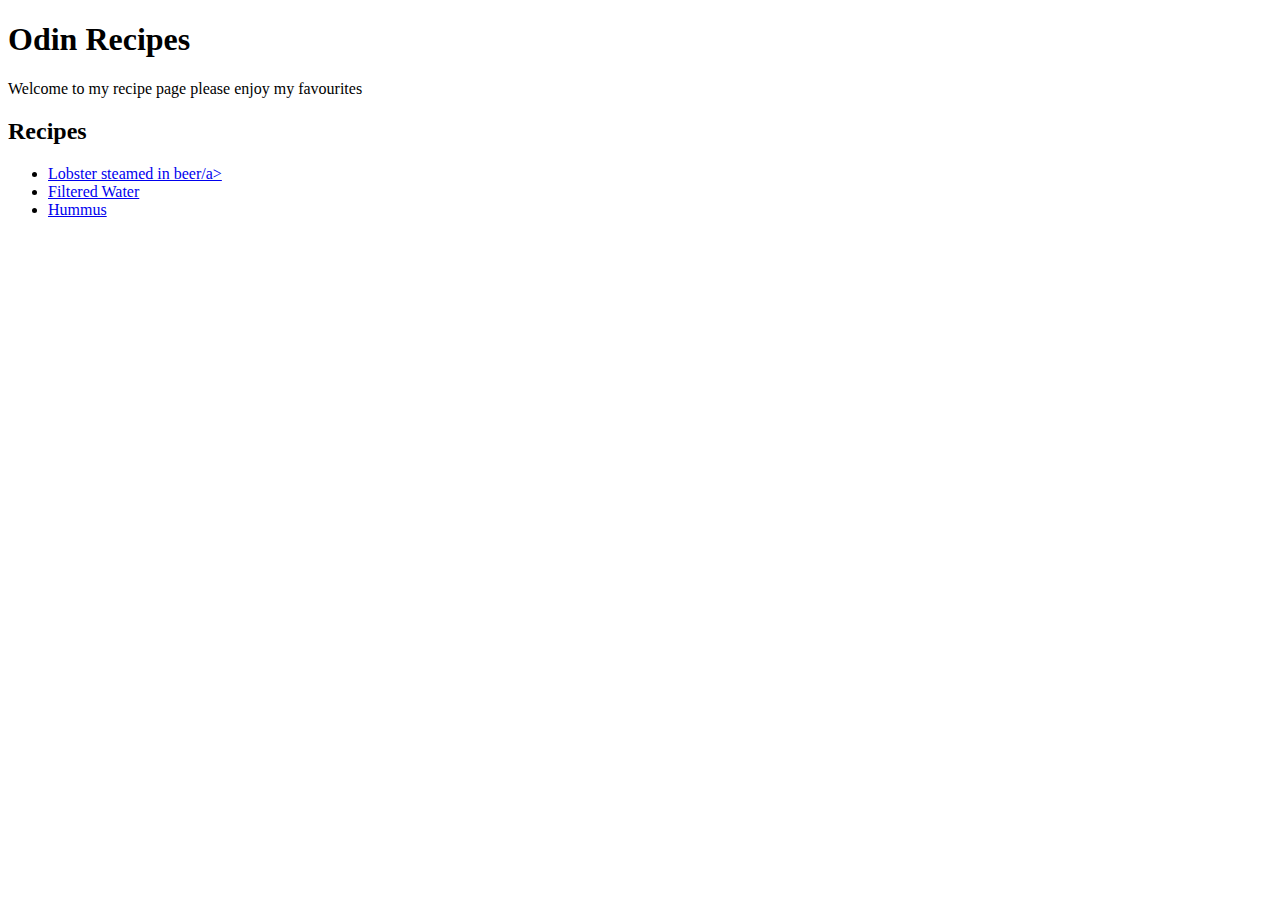
==== index.html @ fe9202e5 "added 3 recipe pages and fished the whole project" ====
<!DOCTYPE html>
<html lang="en">
<head>
    <meta charset="UTF-8">
    <meta name="viewport" content="width=device-width, initial-scale=1.0">
    <title>Document</title>
</head>
<body>
    <h1>Odin Recipes</h1>
    <p>Welcome to my recipe page please enjoy my favourites</p>
    <h2>Recipes</h2>
    <ul>
        <li><a href="recipes/beer.html">Lobster steamed in beer/a></li>
        <li><a href="recipes/filtered-water.html">Filtered Water</a></li>
        <li><a href="recipes/hummus.html">Hummus</a></li>
      </ul>

</body>
</html>
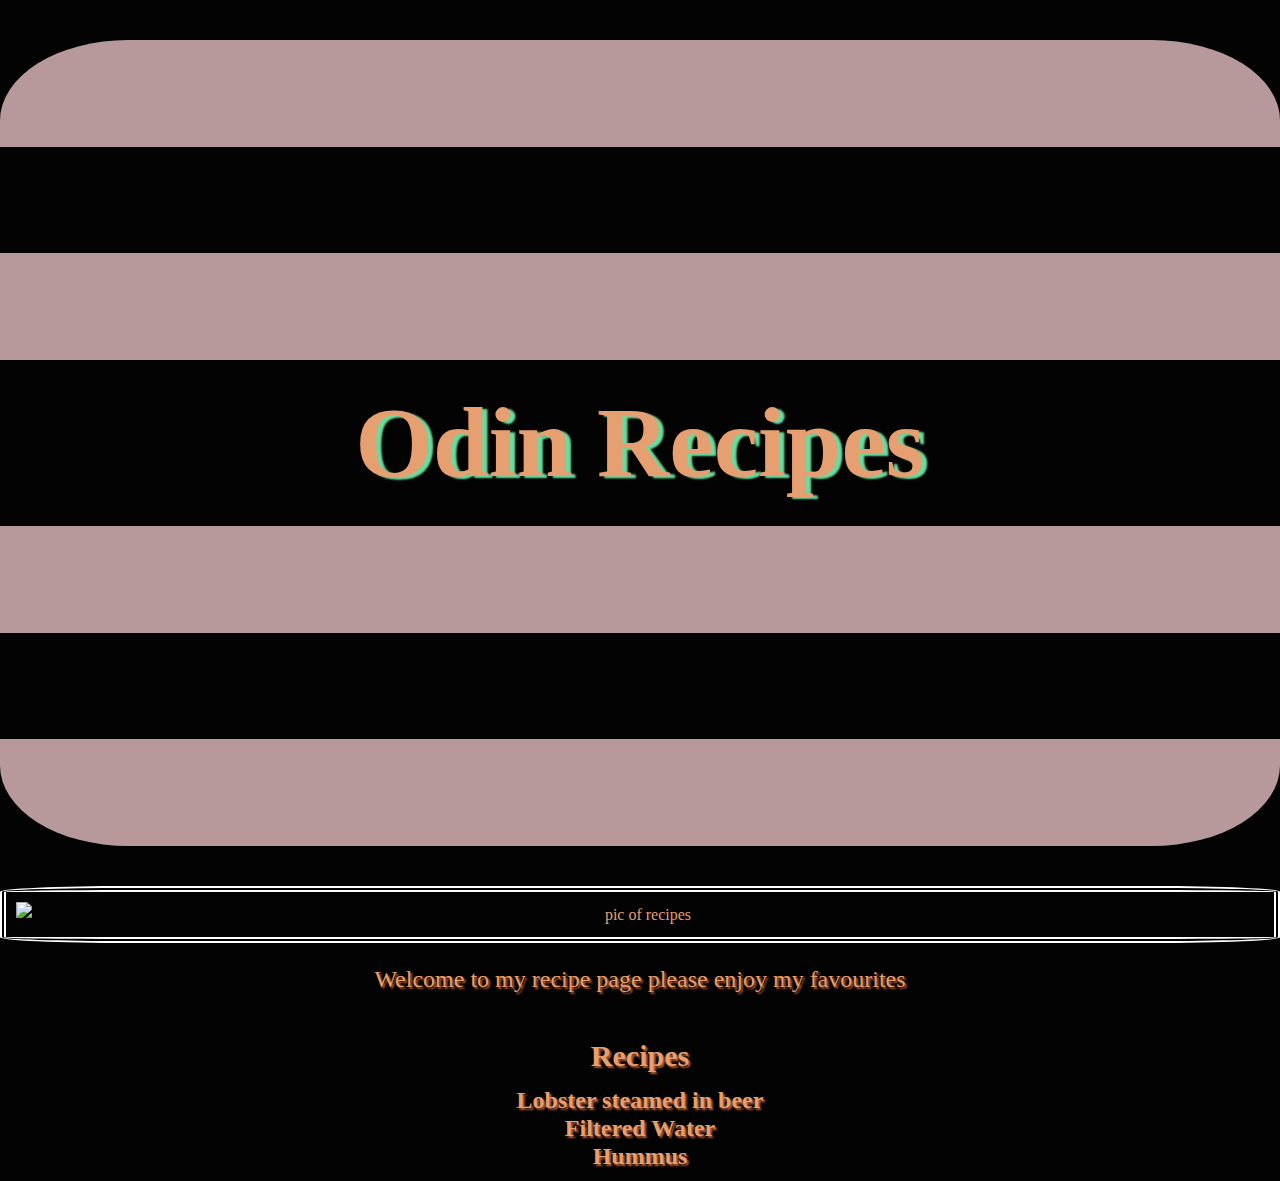
==== commit 870fcd58: "work in progress modified starting page" ====
--- a/index.html
+++ b/index.html
@@ -4,13 +4,15 @@
     <meta charset="UTF-8">
     <meta name="viewport" content="width=device-width, initial-scale=1.0">
     <title>Document</title>
+    <link rel="stylesheet" href="style.css">
 </head>
 <body>
     <h1>Odin Recipes</h1>
+    <img src="https://images.wsj.net/im-121422" alt="pic of recipes">
     <p>Welcome to my recipe page please enjoy my favourites</p>
-    <h2>Recipes</h2>
+    <h2 id="recipes">Recipes</h2>
     <ul>
-        <li><a href="recipes/beer.html">Lobster steamed in beer/a></li>
+        <li><a href="recipes/beer.html">Lobster steamed in beer</li>
         <li><a href="recipes/filtered-water.html">Filtered Water</a></li>
         <li><a href="recipes/hummus.html">Hummus</a></li>
       </ul>
--- a/style.css
+++ b/style.css
@@ -0,0 +1,75 @@
+body {
+  background-color: #030303;
+  color: #e59f71;
+  font-family: "Times New Roman", Times, serif;
+  font-size: 16px;
+  line-height: 1.6em;
+  margin: 0 auto;
+  padding: 0;
+  text-align: center;
+}
+img {
+    width: auto;
+    display: block; 
+    margin: 0 auto; 
+    padding: 10px;
+    border: 6px solid #ffffff;
+    border-style: double;
+    border-radius: 10%;
+}
+ul {
+  text-align: center;
+  display: block;
+  padding: 10px;
+  margin: 0 auto;
+  text-shadow: 2px 2px 2px #ba5a31;
+}
+
+p {
+  text-align: center;
+  display: block;
+  padding: 0 auto;
+  margin-bottom: 40px;
+  text-shadow: 2px 2px 2px #ba5a31;
+  font-size: 24px;
+}
+
+h1 {
+  text-align: center;
+  margin: 40px auto;
+  padding: 70px;
+  font-size: 100px;
+  text-shadow: 5px 2px 2px #69dc9e;
+  border: 320px solid #B7999C;
+  
+  border-style: double;
+  border-radius: 10%;
+  border-left: #0c0c0c;
+  border-right: #0c0c0c;
+  border
+}
+
+h2 {
+  text-align: center;
+  margin: 0 auto;
+  padding: 10px;
+  font-size: 30px;
+  text-shadow: 2px 2px 2px #ba5a31;
+  display: block;
+}
+
+#recipes {
+  margin-top: 40px;
+  text-align: center;
+  display: block;
+  padding: 10px;
+
+  text-shadow: 2px 2px 2px #ba5a31;
+}
+
+a {
+  color: #e59f71;
+  text-decoration: none;
+  font-weight: bold;
+  font-size: 24px;
+}
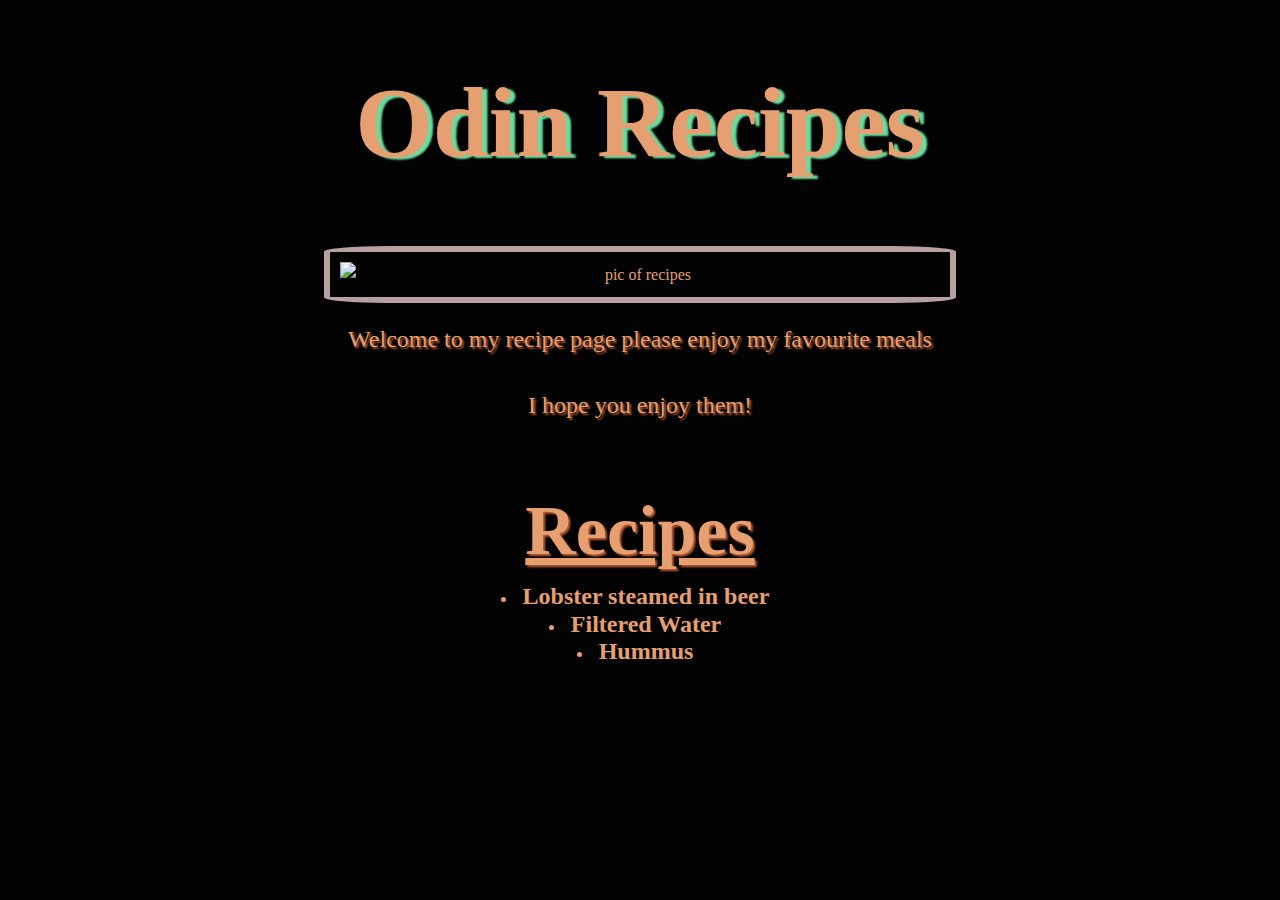
==== commit a0a2598c: "made some updates" ====
--- a/index.html
+++ b/index.html
@@ -9,7 +9,9 @@
 <body>
     <h1>Odin Recipes</h1>
     <img src="https://images.wsj.net/im-121422" alt="pic of recipes">
-    <p>Welcome to my recipe page please enjoy my favourites</p>
+    <p>Welcome to my recipe page please enjoy my favourite meals
+    </p>
+    <p>I hope you enjoy them!</p>
     <h2 id="recipes">Recipes</h2>
     <ul>
         <li><a href="recipes/beer.html">Lobster steamed in beer</li>
--- a/style.css
+++ b/style.css
@@ -9,20 +9,13 @@
   text-align: center;
 }
 img {
-    width: auto;
+    width: 600px;
     display: block; 
     margin: 0 auto; 
     padding: 10px;
-    border: 6px solid #ffffff;
-    border-style: double;
+    border: 6px solid #b9a0a0;
+    border-style: solid;
     border-radius: 10%;
-}
-ul {
-  text-align: center;
-  display: block;
-  padding: 10px;
-  margin: 0 auto;
-  text-shadow: 2px 2px 2px #ba5a31;
 }
 
 p {
@@ -41,15 +34,12 @@
   font-size: 100px;
   text-shadow: 5px 2px 2px #69dc9e;
   border: 320px solid #B7999C;
-  
-  border-style: double;
+  border-style: inherit;
   border-radius: 10%;
-  border-left: #0c0c0c;
-  border-right: #0c0c0c;
-  border
 }
+ 
 
-h2 {
+h2{
   text-align: center;
   margin: 0 auto;
   padding: 10px;
@@ -58,13 +48,16 @@
   display: block;
 }
 
+
 #recipes {
-  margin-top: 40px;
+  margin-top: 90px;
   text-align: center;
   display: block;
   padding: 10px;
-
-  text-shadow: 2px 2px 2px #ba5a31;
+  font-size: 70px;
+  text-shadow: 4px 2px 2px 4px #ebe6e4;
+  text-decoration: underline;
+  margin-bottom: 30px;
 }
 
 a {
@@ -73,3 +66,16 @@
   font-weight: bold;
   font-size: 24px;
 }
+
+ul, li {
+  list-style-position: inside;
+  margin: 0 auto;
+  text-align: center;
+  margin-left: -25px;
+}
+
+/* #steps {
+  display: block;
+  text-align: center;
+  
+} */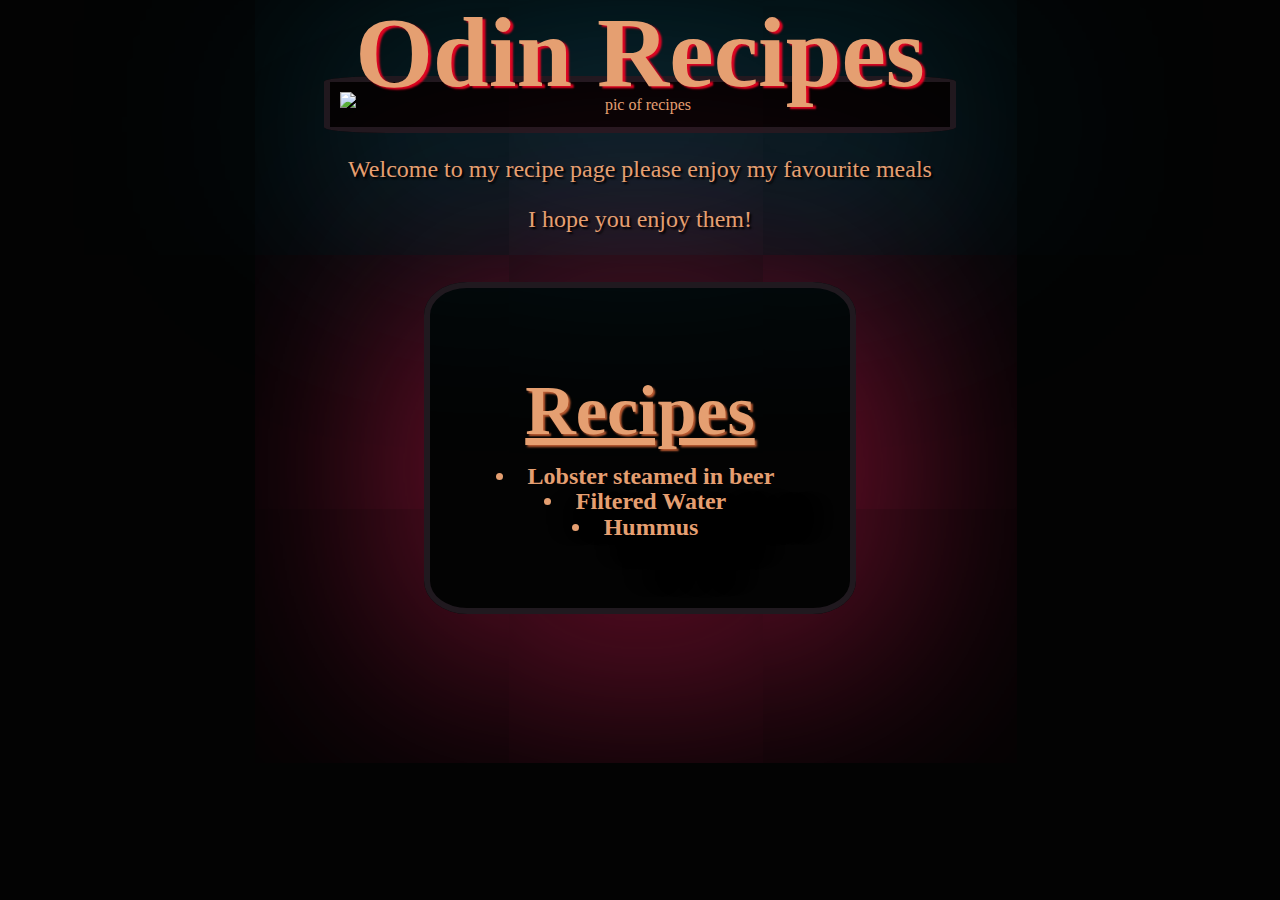
==== commit a4150fde: "updated" ====
--- a/index.html
+++ b/index.html
@@ -1,23 +1,30 @@
 <!DOCTYPE html>
 <html lang="en">
+
 <head>
     <meta charset="UTF-8">
     <meta name="viewport" content="width=device-width, initial-scale=1.0">
     <title>Document</title>
     <link rel="stylesheet" href="style.css">
 </head>
+
 <body>
-    <h1>Odin Recipes</h1>
-    <img src="https://images.wsj.net/im-121422" alt="pic of recipes">
+    <div id="header">
+        <h1>Odin Recipes</h1>
+        <img src="https://images.wsj.net/im-121422" alt="pic of recipes">
+    </div>
     <p>Welcome to my recipe page please enjoy my favourite meals
     </p>
     <p>I hope you enjoy them!</p>
-    <h2 id="recipes">Recipes</h2>
-    <ul>
-        <li><a href="recipes/beer.html">Lobster steamed in beer</li>
-        <li><a href="recipes/filtered-water.html">Filtered Water</a></li>
-        <li><a href="recipes/hummus.html">Hummus</a></li>
-      </ul>
+    <br>
+    <div id="box">
+        <h2 id="recipes">Recipes</h2>
+        <ul>
+            <li><a href="recipes/beer.html">Lobster steamed in beer</li>
+            <li><a href="recipes/filtered-water.html">Filtered Water</a></li>
+            <li><a href="recipes/hummus.html">Hummus</a></li>
+        </ul>
+    </div>
+</body>
 
-</body>
 </html>--- a/style.css
+++ b/style.css
@@ -8,38 +8,51 @@
   padding: 0;
   text-align: center;
 }
+
+#header {
+  padding-top: 30px;
+  background-color: #030303;
+}
+
 img {
-    width: 600px;
-    display: block; 
-    margin: 0 auto; 
-    padding: 10px;
-    border: 6px solid #b9a0a0;
-    border-style: solid;
-    border-radius: 10%;
+  width: 600px;
+  display: block;
+  margin: 0 auto;
+  padding: 10px;
+  border: 6px solid #20191f;
+  border-style: solid;
+  border-radius: 10%;
+  box-shadow: 2px 20px 400px hsl(192, 88%, 45%);
+}
+
+#steps {
+  box-shadow: 2px 2px 2px #e64f0e;
+  margin-bottom: 40px;
+  margin-top: 40px;
 }
 
 p {
   text-align: center;
   display: block;
   padding: 0 auto;
-  margin-bottom: 40px;
-  text-shadow: 2px 2px 2px #ba5a31;
+  margin-bottom: 0 auto;
+  text-shadow: 2px 2px 2px #030100;
   font-size: 24px;
 }
 
 h1 {
   text-align: center;
-  margin: 40px auto;
-  padding: 70px;
+  margin: 0px auto;
+  padding: 10px;
   font-size: 100px;
-  text-shadow: 5px 2px 2px #69dc9e;
-  border: 320px solid #B7999C;
+  text-shadow: 3px 2px 2px #fc0122e1;
+  border: 320px solid #1f00d1;
   border-style: inherit;
-  border-radius: 10%;
+  border-radius: 20%;
 }
- 
 
-h2{
+
+h2 {
   text-align: center;
   margin: 0 auto;
   padding: 10px;
@@ -67,7 +80,8 @@
   font-size: 24px;
 }
 
-ul, li {
+ul,
+li {
   list-style-position: inside;
   margin: 0 auto;
   text-align: center;
@@ -78,4 +92,22 @@
   display: block;
   text-align: center;
   
-} */+} */
+
+#box {
+  box-shadow: #69dc9e  2px 2px 2px;
+  margin: 0 auto;
+  padding: 10px;
+  text-align: center;
+  display: block;
+
+
+  border-radius: 10%;
+  border: 6px solid #20191f;
+  border-style: solid;
+  box-shadow: 2px 20px 400px hsl(342, 76%, 40%);
+  width: 400px;
+  height: 300px;
+  text-shadow: 40px 40px 20px #030100; 
+  font-size: 24px;
+}